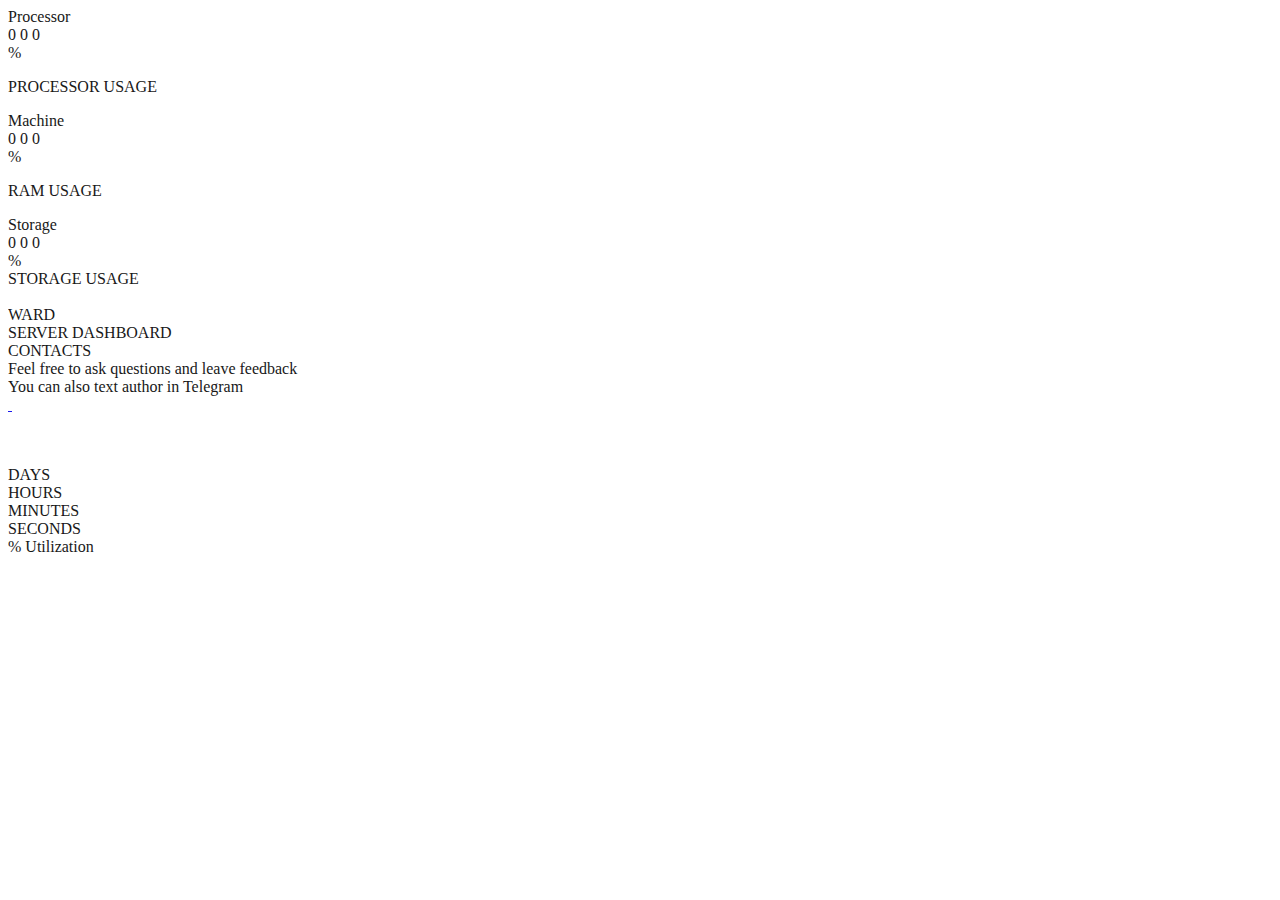
==== src/main/resources/templates/index.html @ 211b92ff "change background" ====
<!DOCTYPE html>
<html xmlns:th="http://www.thymeleaf.org" id="html" lang="en" th:attr="theme = ${theme}">

<head>
    <meta charset="UTF-8">
    <title th:text="${serverName}"></title>
    <link rel="shortcut icon" type="image/x-icon" th:href="@{/img/ico/favicon.ico}" />
    <link rel="stylesheet" type="text/css" th:href="@{/css/assets/bootstrap.min.css}" />
    <link rel="stylesheet" type="text/css" th:href="@{/css/animations.css}" />
    <link rel="stylesheet" type="text/css" th:href="@{/css/colors.css}" />
    <link rel="stylesheet" type="text/css" th:href="@{/css/dimensions.css}" />
    <link rel="stylesheet" type="text/css" th:href="@{/css/fonts.css}" />
    <link rel="stylesheet" type="text/css" th:href="@{/css/gradients.css}" />
    <link rel="stylesheet" type="text/css" th:href="@{/css/layout.css}" />
    <link rel="stylesheet" type="text/css" th:href="@{/css/shadows.css}" />
    <link rel="stylesheet" type="text/css" th:href="@{/css/themes.css}" />
    <script type="text/javascript" th:src="@{/js/assets/chart.min.js}"></script>
    <script type="text/javascript" th:src="@{/js/assets/three.min.js}"></script>
    <script type="text/javascript" th:src="@{/js/assets/vanta.min.js}"></script>
    <script type="text/javascript" th:src="@{/js/chart.js}"></script>
    <script type="text/javascript" th:src="@{/js/globals.js}"></script>
    <script type="text/javascript" th:src="@{/js/index.js}"></script>
    <script type="text/javascript" th:src="@{/js/labels.js}"></script>
    <script type="text/javascript" th:src="@{/js/jquery-3.7.1.min.js}"></script>
    <script type="text/javascript" th:inline="javascript"> globalsInitialization(); </script>
</head>

<body>
    <div class="container index" style="opacity: 0.9;">
        <div class="row">
            <div class="col-sm-12 col-md-6 col-lg-6 col-xl-4">
                <div class="card">
                    <div class="header">
                        <div class="hw-logo first"></div>
                        <div class="label-hw-info">
                            <div class="hw-type">Processor</div>
                            <div class="hw-name" th:text="${info.processor.name}"></div>
                        </div>
                    </div>
                    <div class="usage">
                        <div class="card-body-squares-grid first">
                            <div></div>
                            <div></div>
                            <div></div>
                        </div>
                        <div class="main-hw-info">
                            <div class="hw-usage">
                                <div class="usage-value">
                                    <span id="processor-hundreds" class="first">0</span>
                                    <span id="processor-tens" class="second">0</span>
                                    <span id="processor-ones" class="third">0</span>
                                </div>
                                <div class="usage-postfix">%</div>
                            </div>
                            <p class="info-label">PROCESSOR USAGE</p>
                            <div class="usage-underline first"></div>
                        </div>
                    </div>
                    <div class="footer first">
                        <div class="card-footer-dots-grid">
                            <div class="first">
                                <div class="inner-dot"></div>
                            </div>
                            <div class="second">
                                <div class="inner-dot"></div>
                            </div>
                            <div class="third">
                                <div class="inner-dot"></div>
                            </div>
                        </div>
                        <div class="detailed-hw-info">
                            <div class="first" th:text="${info.processor.coreCount}"></div>
                            <div id="currentClockSpeed" class="second" th:text="${info.processor.clockSpeed}"></div>
                            <div class="third" th:text="${info.processor.bitDepth}"></div>
                        </div>
                        <div class="dividers">
                            <div class="first"></div>
                            <div class="second"></div>
                        </div>
                    </div>
                </div>
            </div>
            <div class="col-sm-12 col-md-6 col-lg-6 col-xl-4">
                <div class="card">
                    <div class="header">
                        <div class="hw-logo second"></div>
                        <div class="label-hw-info">
                            <div class="hw-type">Machine</div>
                            <div class="hw-name" th:text="${info.machine.operatingSystem}"></div>
                        </div>
                    </div>
                    <div class="usage">
                        <div class="card-body-squares-grid second">
                            <div></div>
                            <div></div>
                            <div></div>
                        </div>
                        <div class="main-hw-info">
                            <div class="hw-usage">
                                <div class="usage-value">
                                    <span id="ram-hundreds" class="first">0</span>
                                    <span id="ram-tens" class="second">0</span>
                                    <span id="ram-ones" class="third">0</span>
                                </div>
                                <div class="usage-postfix">%</div>
                            </div>
                            <p class="info-label">RAM USAGE</p>
                            <div class="usage-underline second"></div>
                        </div>
                    </div>
                    <div class="footer second">
                        <div class="card-footer-dots-grid">
                            <div class="first">
                                <div class="inner-dot"></div>
                            </div>
                            <div class="second">
                                <div class="inner-dot"></div>
                            </div>
                            <div class="third">
                                <div class="inner-dot"></div>
                            </div>
                        </div>
                        <div class="detailed-hw-info">
                            <div class="first" th:text="${info.machine.totalRam}"></div>
                            <div class="second" th:text="${info.machine.ramTypeOrOSBitDepth}"></div>
                            <div id="currentProcCount" class="third" th:text="${info.machine.procCount}"></div>
                        </div>
                        <div class="dividers">
                            <div class="first"></div>
                            <div class="second"></div>
                        </div>
                    </div>
                </div>
            </div>
            <div class="col-sm-12 col-md-6 col-lg-6 col-xl-4">
                <div class="card">
                    <div class="header">
                        <div class="hw-logo third"></div>
                        <div class="label-hw-info">
                            <div class="hw-type">Storage</div>
                            <div class="hw-name" th:text="${info.storage.mainStorage}"></div>
                        </div>
                    </div>
                    <div class="usage">
                        <div class="card-body-squares-grid third">
                            <div></div>
                            <div></div>
                            <div></div>
                        </div>
                        <div class="main-hw-info">
                            <div class="hw-usage">
                                <div class="usage-value">
                                    <span id="storage-hundreds" class="first">0</span>
                                    <span id="storage-tens" class="second">0</span>
                                    <span id="storage-ones" class="third">0</span>
                                </div>
                                <div class="usage-postfix">%</div>
                            </div>
                            <div class="info-label">STORAGE USAGE</div>
                            <div class="usage-underline third"></div>
                        </div>
                    </div>
                    <div class="footer third">
                        <div class="card-footer-dots-grid">
                            <div class="first">
                                <div class="inner-dot"></div>
                            </div>
                            <div class="second">
                                <div class="inner-dot"></div>
                            </div>
                            <div class="third">
                                <div class="inner-dot"></div>
                            </div>
                        </div>
                        <div class="detailed-hw-info">
                            <div id="currentTotalStorage" class="first" th:text="${info.storage.total}"></div>
                            <div id="currentDiskCount" class="second" th:text="${info.storage.diskCount}"></div>
                            <div class="third" th:text="${info.storage.swapAmount}"></div>
                        </div>
                        <div class="dividers">
                            <div class="first"></div>
                            <div class="second"></div>
                        </div>
                    </div>
                </div>
            </div>
            <script type="text/javascript" th:inline="javascript"> labelsInitialization(); </script>
            <div class="col-sm-12 col-md-6 col-lg-6 col-xl-4 sm-hidden">
                <div class="card">
                    <div class="controls">
                        <img id="first-control" class="first" th:src=@{/img/controls/left.png} />
                        <img id="second-control" class="second" th:src=@{/img/controls/right.png} />
                    </div>
                    <div class="pages">
                        <div id="logo-page" class="first">
                            <div class="logo">WARD</div>
                            <div class="logo-description">SERVER DASHBOARD</div>
                        </div>
                        <div id="contacts-page" class="second">
                            <div class="contacts-label">CONTACTS</div>
                            <div class="contacts-description">
                                <div class="first">Feel free to ask questions and leave feedback</div>
                                <div class="second">You can also text author in Telegram</div>
                            </div>
                            <div class="contacts-links">
                                <a href="https://github.com/AntonyLeons/Ward">
                                    <img class="first" th:src=@{/img/links/github.png} />
                                </a>
                                <a href="https://t.me/leonsdev">
                                    <img class="second" th:src=@{/img/links/telegram.png} />
                                </a>
                            </div>
                        </div>
                    </div>
                    <div class="clouds">
                        <img id="cloud-left" class="first" th:src=@{/img/logo/clouds/left.png} />
                        <img id="cloud-right" class="second" th:src=@{/img/logo/clouds/right.png} />
                    </div>
                    <img class="background" th:src=@{/img/logo/background.png} />
                    <div class="uptime">
                        <div class="uptime-squares-grid">
                            <div class="first"></div>
                            <div class="second"></div>
                            <div class="third"></div>
                        </div>
                        <div class="uptime-rectangle-grid">
                            <div class="values-grid">
                                <div>
                                    <p id="uptime-days" th:text="${uptime.days}"></p>
                                </div>
                                <div>
                                    <p id="uptime-hours" th:text="${uptime.hours}"></p>
                                </div>
                                <div>
                                    <p id="uptime-minutes" th:text="${uptime.minutes}"></p>
                                </div>
                                <div>
                                    <p id="uptime-seconds" th:text="${uptime.seconds}"></p>
                                </div>
                            </div>
                            <div class="labels-grid">
                                <div>DAYS</div>
                                <div>HOURS</div>
                                <div>MINUTES</div>
                                <div>SECONDS</div>
                            </div>
                        </div>
                    </div>
                </div>
            </div>
            <div class="col-lg-12 col-xl-8 sm-hidden">
                <div class="card">
                    <div class="chart-label">% Utilization</div>
                    <div class="chart-triangle-grid">
                        <div id="processor-triangle" class="first"></div>
                        <div id="ram-triangle" class="second"></div>
                        <div id="storage-triangle" class="third"></div>
                    </div>
                    <div class="chart-rectangle-grid">
                        <div id="processor-rectangle" class="first"></div>
                        <div id="ram-rectangle" class="second"></div>
                        <div id="storage-rectangle" class="third"></div>
                    </div>
                    <div class="chart-container">
                        <canvas id="chart-body"></canvas>
                    </div>
                    <script type="text/javascript" th:inline="javascript"> chartInitialization(); </script>
                </div>
                <div id="project-version" class="text-center" th:text="${version}"></div>
            </div>
        </div>
    </div>
    <script type="text/javascript" th:inline="javascript"> indexInitialization(); </script>
</body>

</html>
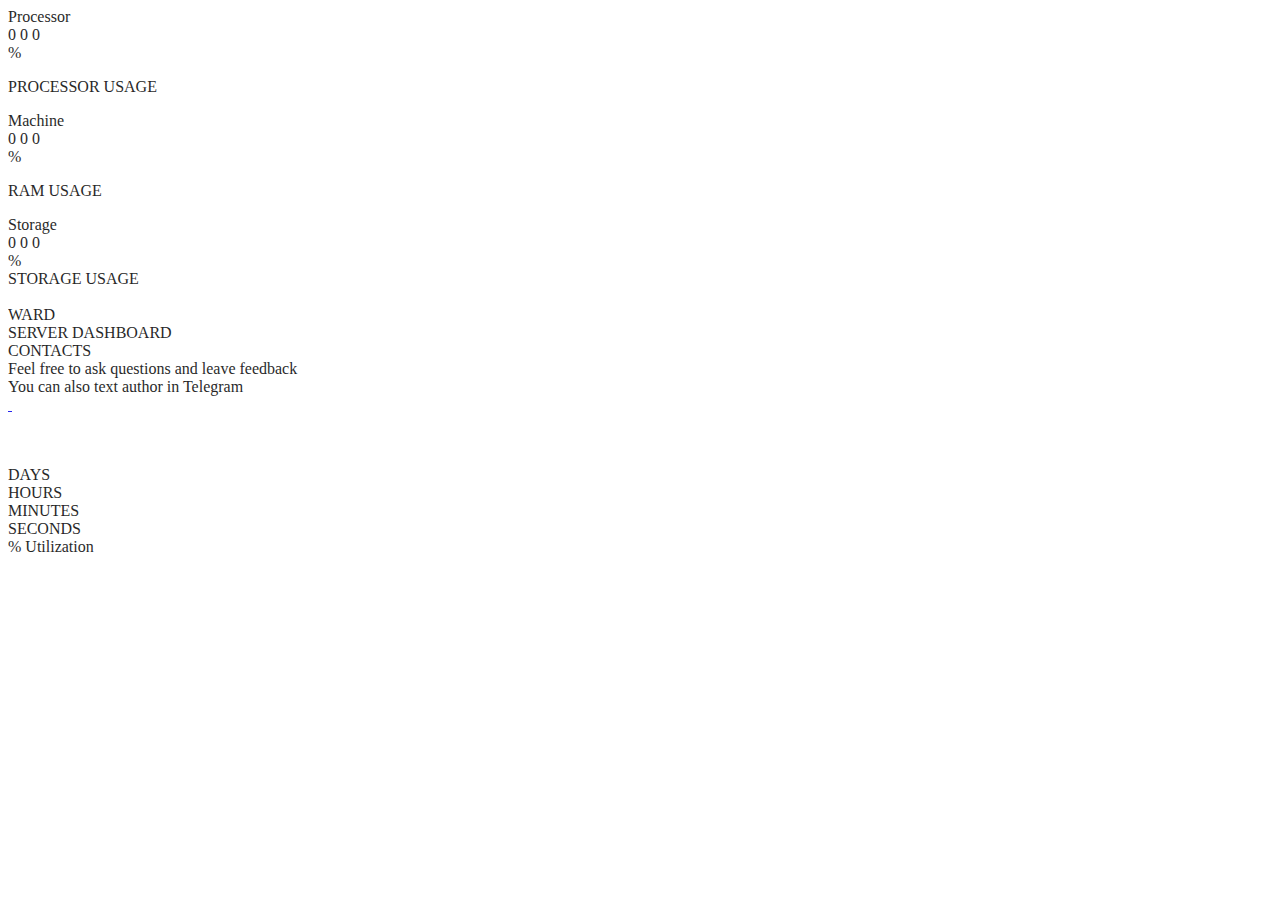
==== commit 34e98b43: "." ====
--- a/src/main/resources/templates/index.html
+++ b/src/main/resources/templates/index.html
@@ -26,7 +26,7 @@
 </head>
 
 <body>
-    <div class="container index" style="opacity: 0.9;">
+    <div class="container index" style="opacity: 0.85;">
         <div class="row">
             <div class="col-sm-12 col-md-6 col-lg-6 col-xl-4">
                 <div class="card">
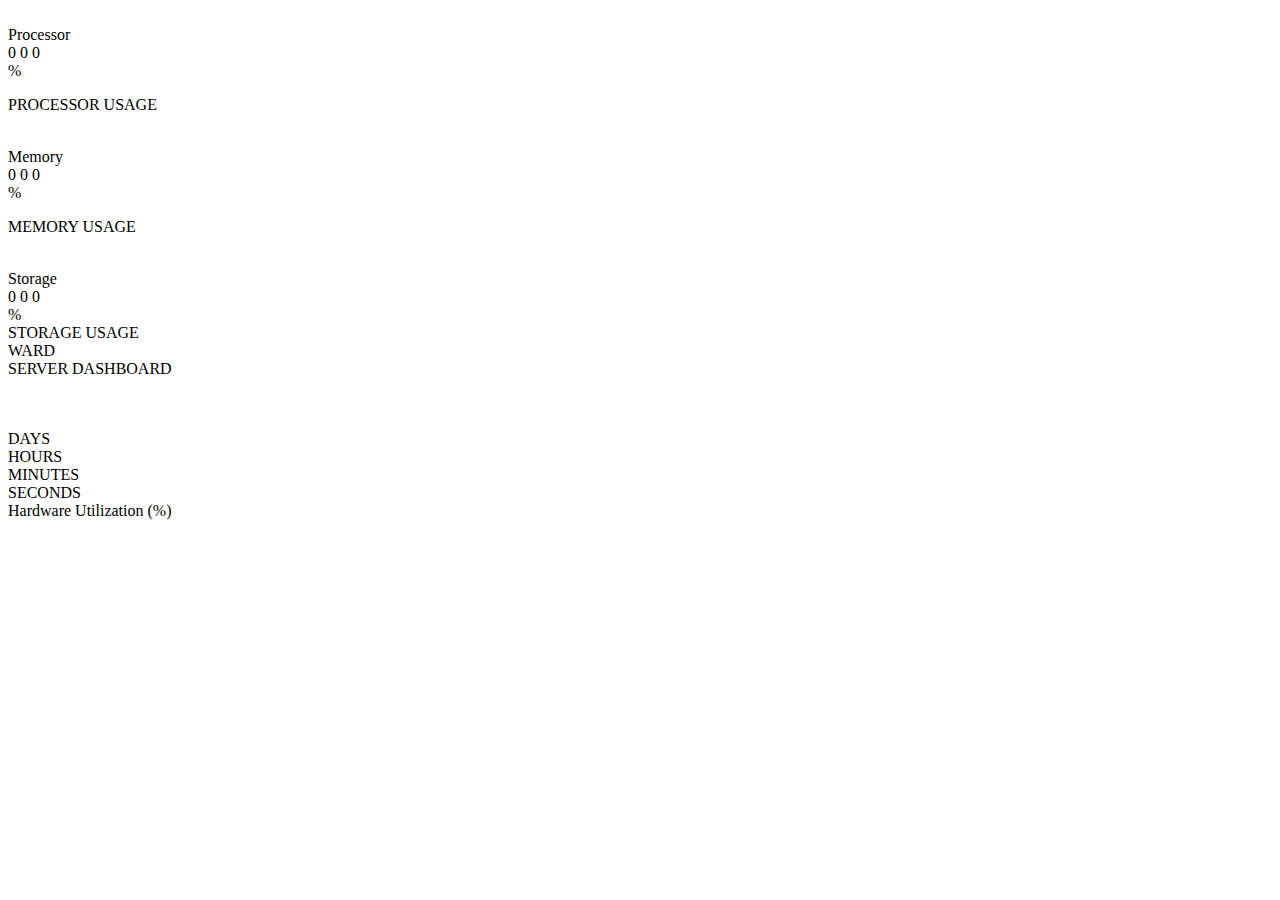
==== commit 5359f0c7: "." ====
--- a/src/main/resources/templates/index.html
+++ b/src/main/resources/templates/index.html
@@ -1,276 +1,197 @@
 <!DOCTYPE html>
-<html xmlns:th="http://www.thymeleaf.org" id="html" lang="en" th:attr="theme = ${theme}">
-
-<head>
-    <meta charset="UTF-8">
-    <title th:text="${serverName}"></title>
-    <link rel="shortcut icon" type="image/x-icon" th:href="@{/img/ico/favicon.ico}" />
-    <link rel="stylesheet" type="text/css" th:href="@{/css/assets/bootstrap.min.css}" />
-    <link rel="stylesheet" type="text/css" th:href="@{/css/animations.css}" />
-    <link rel="stylesheet" type="text/css" th:href="@{/css/colors.css}" />
-    <link rel="stylesheet" type="text/css" th:href="@{/css/dimensions.css}" />
-    <link rel="stylesheet" type="text/css" th:href="@{/css/fonts.css}" />
-    <link rel="stylesheet" type="text/css" th:href="@{/css/gradients.css}" />
-    <link rel="stylesheet" type="text/css" th:href="@{/css/layout.css}" />
-    <link rel="stylesheet" type="text/css" th:href="@{/css/shadows.css}" />
-    <link rel="stylesheet" type="text/css" th:href="@{/css/themes.css}" />
-    <script type="text/javascript" th:src="@{/js/assets/chart.min.js}"></script>
-    <script type="text/javascript" th:src="@{/js/assets/three.min.js}"></script>
-    <script type="text/javascript" th:src="@{/js/assets/vanta.min.js}"></script>
-    <script type="text/javascript" th:src="@{/js/chart.js}"></script>
-    <script type="text/javascript" th:src="@{/js/globals.js}"></script>
-    <script type="text/javascript" th:src="@{/js/index.js}"></script>
-    <script type="text/javascript" th:src="@{/js/labels.js}"></script>
-    <script type="text/javascript" th:src="@{/js/jquery-3.7.1.min.js}"></script>
-    <script type="text/javascript" th:inline="javascript"> globalsInitialization(); </script>
-</head>
-
-<body>
-    <div class="container index" style="opacity: 0.85;">
-        <div class="row">
-            <div class="col-sm-12 col-md-6 col-lg-6 col-xl-4">
-                <div class="card">
-                    <div class="header">
-                        <div class="hw-logo first"></div>
-                        <div class="label-hw-info">
-                            <div class="hw-type">Processor</div>
-                            <div class="hw-name" th:text="${info.processor.name}"></div>
-                        </div>
-                    </div>
-                    <div class="usage">
-                        <div class="card-body-squares-grid first">
-                            <div></div>
-                            <div></div>
-                            <div></div>
-                        </div>
-                        <div class="main-hw-info">
-                            <div class="hw-usage">
-                                <div class="usage-value">
-                                    <span id="processor-hundreds" class="first">0</span>
-                                    <span id="processor-tens" class="second">0</span>
-                                    <span id="processor-ones" class="third">0</span>
-                                </div>
-                                <div class="usage-postfix">%</div>
+<html xmlns:th = "http://www.thymeleaf.org" id = "html" lang = "en" th:attr = "theme = ${theme}, enableFog = ${enableFog}, backgroundColor = ${backgroundColor}">
+    <head>
+        <meta charset="UTF-8">
+        <title th:text="${serverName}"></title>
+        <link rel="shortcut icon" type="image/x-icon" th:href="@{/img/ico/favicon.ico}" />
+        <link rel="stylesheet" type="text/css" th:href="@{/css/assets/bootstrap.min.css}" />
+        <link rel="stylesheet" type="text/css" th:href="@{/css/animations.css}" />
+        <link rel="stylesheet" type="text/css" th:href="@{/css/colors.css}" />
+        <link rel="stylesheet" type="text/css" th:href="@{/css/dimensions.css}" />
+        <link rel="stylesheet" type="text/css" th:href="@{/css/fonts.css}" />
+        <link rel="stylesheet" type="text/css" th:href="@{/css/gradients.css}" />
+        <link rel="stylesheet" type="text/css" th:href="@{/css/layout.css}" />
+        <link rel="stylesheet" type="text/css" th:href="@{/css/shadows.css}" />
+        <link rel="stylesheet" type="text/css" th:href="@{/css/themes.css}" />
+        <script type="text/javascript" th:src="@{/js/assets/chart.min.js}"></script>
+        <script type="text/javascript" th:src="@{/js/assets/three.min.js}"></script>
+        <script type="text/javascript" th:src="@{/js/assets/vanta.min.js}"></script>
+        <script type="text/javascript" th:src="@{/js/chart.js}"></script>
+        <script type="text/javascript" th:src="@{/js/globals.js}"></script>
+        <script type="text/javascript" th:src="@{/js/index.js}"></script>
+        <script type="text/javascript" th:src="@{/js/labels.js}"></script>
+        <script type="text/javascript" th:src="@{/js/jquery-3.7.1.min.js}"></script>
+        <script type="text/javascript" th:inline="javascript"> globalsInitialization(); </script>
+    </head>
+    <body id = "background">
+        <script type = "text/javascript" th:inline = "javascript"> backgroundInitialization(); </script>
+        <div class = "container index">
+            <div class = "row">
+                <div class = "col-sm-12 col-md-6 col-lg-6 col-xl-4">
+                    <div class = "card">
+                        <div class = "header">
+                            <div class = "hw-logo first">
+                                <img class = "hardware-icon" th:src = "@{/img/icons/processor.png}" />
                             </div>
-                            <p class="info-label">PROCESSOR USAGE</p>
-                            <div class="usage-underline first"></div>
-                        </div>
-                    </div>
-                    <div class="footer first">
-                        <div class="card-footer-dots-grid">
-                            <div class="first">
-                                <div class="inner-dot"></div>
-                            </div>
-                            <div class="second">
-                                <div class="inner-dot"></div>
-                            </div>
-                            <div class="third">
-                                <div class="inner-dot"></div>
+                            <div class = "label-hw-info">
+                                <div class = "hw-type">Processor</div>
+                                <div class = "hw-name" th:text = "${info.processor.name}"></div>
                             </div>
                         </div>
-                        <div class="detailed-hw-info">
-                            <div class="first" th:text="${info.processor.coreCount}"></div>
-                            <div id="currentClockSpeed" class="second" th:text="${info.processor.clockSpeed}"></div>
-                            <div class="third" th:text="${info.processor.bitDepth}"></div>
-                        </div>
-                        <div class="dividers">
-                            <div class="first"></div>
-                            <div class="second"></div>
-                        </div>
-                    </div>
-                </div>
-            </div>
-            <div class="col-sm-12 col-md-6 col-lg-6 col-xl-4">
-                <div class="card">
-                    <div class="header">
-                        <div class="hw-logo second"></div>
-                        <div class="label-hw-info">
-                            <div class="hw-type">Machine</div>
-                            <div class="hw-name" th:text="${info.machine.operatingSystem}"></div>
-                        </div>
-                    </div>
-                    <div class="usage">
-                        <div class="card-body-squares-grid second">
-                            <div></div>
-                            <div></div>
-                            <div></div>
-                        </div>
-                        <div class="main-hw-info">
-                            <div class="hw-usage">
-                                <div class="usage-value">
-                                    <span id="ram-hundreds" class="first">0</span>
-                                    <span id="ram-tens" class="second">0</span>
-                                    <span id="ram-ones" class="third">0</span>
+                        <div class = "usage">
+                            <div class = "main-hw-info">
+                                <div class = "hw-usage">
+                                    <div class = "usage-value">
+                                        <span id = "processor-hundreds" class = "first">0</span>
+                                        <span id = "processor-tens" class = "second">0</span>
+                                        <span id = "processor-ones" class = "third">0</span>
+                                    </div>
+                                    <div class = "usage-postfix">%</div>
                                 </div>
-                                <div class="usage-postfix">%</div>
-                            </div>
-                            <p class="info-label">RAM USAGE</p>
-                            <div class="usage-underline second"></div>
-                        </div>
-                    </div>
-                    <div class="footer second">
-                        <div class="card-footer-dots-grid">
-                            <div class="first">
-                                <div class="inner-dot"></div>
-                            </div>
-                            <div class="second">
-                                <div class="inner-dot"></div>
-                            </div>
-                            <div class="third">
-                                <div class="inner-dot"></div>
+                                <p class = "info-label">PROCESSOR USAGE</p>
+                                <div class = "usage-underline first"></div>
                             </div>
                         </div>
-                        <div class="detailed-hw-info">
-                            <div class="first" th:text="${info.machine.totalRam}"></div>
-                            <div class="second" th:text="${info.machine.ramTypeOrOSBitDepth}"></div>
-                            <div id="currentProcCount" class="third" th:text="${info.machine.procCount}"></div>
-                        </div>
-                        <div class="dividers">
-                            <div class="first"></div>
-                            <div class="second"></div>
-                        </div>
-                    </div>
-                </div>
-            </div>
-            <div class="col-sm-12 col-md-6 col-lg-6 col-xl-4">
-                <div class="card">
-                    <div class="header">
-                        <div class="hw-logo third"></div>
-                        <div class="label-hw-info">
-                            <div class="hw-type">Storage</div>
-                            <div class="hw-name" th:text="${info.storage.mainStorage}"></div>
-                        </div>
-                    </div>
-                    <div class="usage">
-                        <div class="card-body-squares-grid third">
-                            <div></div>
-                            <div></div>
-                            <div></div>
-                        </div>
-                        <div class="main-hw-info">
-                            <div class="hw-usage">
-                                <div class="usage-value">
-                                    <span id="storage-hundreds" class="first">0</span>
-                                    <span id="storage-tens" class="second">0</span>
-                                    <span id="storage-ones" class="third">0</span>
-                                </div>
-                                <div class="usage-postfix">%</div>
+                        <div class = "footer first">
+                            <div class = "detailed-hw-info">
+                                <div class = "first" th:text = "${info.processor.coreCount}"></div>
+                                <div id = "currentClockSpeed" class = "second" th:text = "${info.processor.clockSpeed}"></div>
+                                <div class = "third" th:text = "${info.processor.bitDepth}"></div>
                             </div>
-                            <div class="info-label">STORAGE USAGE</div>
-                            <div class="usage-underline third"></div>
-                        </div>
-                    </div>
-                    <div class="footer third">
-                        <div class="card-footer-dots-grid">
-                            <div class="first">
-                                <div class="inner-dot"></div>
-                            </div>
-                            <div class="second">
-                                <div class="inner-dot"></div>
-                            </div>
-                            <div class="third">
-                                <div class="inner-dot"></div>
-                            </div>
-                        </div>
-                        <div class="detailed-hw-info">
-                            <div id="currentTotalStorage" class="first" th:text="${info.storage.total}"></div>
-                            <div id="currentDiskCount" class="second" th:text="${info.storage.diskCount}"></div>
-                            <div class="third" th:text="${info.storage.swapAmount}"></div>
-                        </div>
-                        <div class="dividers">
-                            <div class="first"></div>
-                            <div class="second"></div>
-                        </div>
-                    </div>
-                </div>
-            </div>
-            <script type="text/javascript" th:inline="javascript"> labelsInitialization(); </script>
-            <div class="col-sm-12 col-md-6 col-lg-6 col-xl-4 sm-hidden">
-                <div class="card">
-                    <div class="controls">
-                        <img id="first-control" class="first" th:src=@{/img/controls/left.png} />
-                        <img id="second-control" class="second" th:src=@{/img/controls/right.png} />
-                    </div>
-                    <div class="pages">
-                        <div id="logo-page" class="first">
-                            <div class="logo">WARD</div>
-                            <div class="logo-description">SERVER DASHBOARD</div>
-                        </div>
-                        <div id="contacts-page" class="second">
-                            <div class="contacts-label">CONTACTS</div>
-                            <div class="contacts-description">
-                                <div class="first">Feel free to ask questions and leave feedback</div>
-                                <div class="second">You can also text author in Telegram</div>
-                            </div>
-                            <div class="contacts-links">
-                                <a href="https://github.com/AntonyLeons/Ward">
-                                    <img class="first" th:src=@{/img/links/github.png} />
-                                </a>
-                                <a href="https://t.me/leonsdev">
-                                    <img class="second" th:src=@{/img/links/telegram.png} />
-                                </a>
-                            </div>
-                        </div>
-                    </div>
-                    <div class="clouds">
-                        <img id="cloud-left" class="first" th:src=@{/img/logo/clouds/left.png} />
-                        <img id="cloud-right" class="second" th:src=@{/img/logo/clouds/right.png} />
-                    </div>
-                    <img class="background" th:src=@{/img/logo/background.png} />
-                    <div class="uptime">
-                        <div class="uptime-squares-grid">
-                            <div class="first"></div>
-                            <div class="second"></div>
-                            <div class="third"></div>
-                        </div>
-                        <div class="uptime-rectangle-grid">
-                            <div class="values-grid">
-                                <div>
-                                    <p id="uptime-days" th:text="${uptime.days}"></p>
-                                </div>
-                                <div>
-                                    <p id="uptime-hours" th:text="${uptime.hours}"></p>
-                                </div>
-                                <div>
-                                    <p id="uptime-minutes" th:text="${uptime.minutes}"></p>
-                                </div>
-                                <div>
-                                    <p id="uptime-seconds" th:text="${uptime.seconds}"></p>
-                                </div>
-                            </div>
-                            <div class="labels-grid">
-                                <div>DAYS</div>
-                                <div>HOURS</div>
-                                <div>MINUTES</div>
-                                <div>SECONDS</div>
+                            <div class = "dividers">
+                                <div class = "first"></div>
+                                <div class = "second"></div>
                             </div>
                         </div>
                     </div>
                 </div>
-            </div>
-            <div class="col-lg-12 col-xl-8 sm-hidden">
-                <div class="card">
-                    <div class="chart-label">% Utilization</div>
-                    <div class="chart-triangle-grid">
-                        <div id="processor-triangle" class="first"></div>
-                        <div id="ram-triangle" class="second"></div>
-                        <div id="storage-triangle" class="third"></div>
+                <div class = "col-sm-12 col-md-6 col-lg-6 col-xl-4">
+                    <div class = "card">
+                        <div class = "header">
+                            <div class = "hw-logo second">
+                                <img class = "hardware-icon" th:src = "@{/img/icons/memory.png}" />
+                            </div>
+                            <div class = "label-hw-info">
+                                <div class = "hw-type">Memory</div>
+                                <div class = "hw-name" th:text = "${info.machine.operatingSystem}"></div>
+
+                            </div>
+                        </div>
+                        <div class = "usage">
+                            <div class = "main-hw-info">
+                                <div class = "hw-usage">
+                                    <div class = "usage-value">
+                                        <span id = "ram-hundreds" class = "first">0</span>
+                                        <span id = "ram-tens" class = "second">0</span>
+                                        <span id = "ram-ones" class = "third">0</span>
+                                    </div>
+                                    <div class = "usage-postfix">%</div>
+                                </div>
+                                <p class = "info-label">MEMORY USAGE</p>
+                                <div class = "usage-underline second"></div>
+                            </div>
+                        </div>
+                        <div class = "footer second">
+                            <div class = "detailed-hw-info">
+                                <div class = "first" th:text = "${info.machine.totalRam}"></div>
+                                <div class = "second" th:text = "${info.machine.ramTypeOrOSBitDepth}"></div>
+                                <div id = "currentProcCount" class = "third" th:text = "${info.machine.procCount}"></div>
+                            </div>
+                            <div class = "dividers">
+                                <div class = "first"></div>
+                                <div class = "second"></div>
+                            </div>
+                        </div>
                     </div>
-                    <div class="chart-rectangle-grid">
-                        <div id="processor-rectangle" class="first"></div>
-                        <div id="ram-rectangle" class="second"></div>
-                        <div id="storage-rectangle" class="third"></div>
+                </div>
+                <div class = "col-sm-12 col-md-6 col-lg-6 col-xl-4">
+                    <div class = "card">
+                        <div class = "header">
+                            <div class = "hw-logo third">
+                                <img class = "hardware-icon" th:src = "@{/img/icons/disk.png}" />
+                            </div>
+                            <div class = "label-hw-info">
+                                <div class = "hw-type">Storage</div>
+                             <div class = "hw-name" th:text = "${info.storage.mainStorage}"></div>
+                            </div>
+                        </div>
+                        <div class = "usage">
+                            <div class = "main-hw-info">
+                                <div class = "hw-usage">
+                                    <div class = "usage-value">
+                                        <span id = "storage-hundreds" class = "first">0</span>
+                                        <span id = "storage-tens" class = "second">0</span>
+                                        <span id = "storage-ones" class = "third">0</span>
+                                    </div>
+                                    <div class = "usage-postfix">%</div>
+                                </div>
+                                <div class = "info-label">STORAGE USAGE</div>
+                                <div class = "usage-underline third"></div>
+                            </div>
+                        </div>
+                        <div class = "footer third">
+                            <div class = "detailed-hw-info">
+                                <div id = "currentTotalStorage" class = "first" th:text = "${info.storage.total}"></div>
+                                <div id = "currentDiskCount" class = "second" th:text = "${info.storage.diskCount}"></div>
+                                <div class = "third" th:text = "${info.storage.swapAmount}"></div>
+                            </div>
+                            <div class = "dividers">
+                                <div class = "first"></div>
+                                <div class = "second"></div>
+                            </div>
+                        </div>
                     </div>
-                    <div class="chart-container">
-                        <canvas id="chart-body"></canvas>
+                </div>
+                <script type = "text/javascript" th:inline = "javascript"> labelsInitialization(); </script>
+                <div class = "col-sm-12 col-md-6 col-lg-6 col-xl-4 sm-hidden">
+                    <div class = "card">
+                        <div class = "logo">WARD</div>
+                        <div class = "logo-description">SERVER DASHBOARD</div>
+                        <div class = "clouds">
+                            <img id = "cloud-left" class = "first" th:src = @{/img/logo/clouds/left.png} />
+                            <img id = "cloud-right" class = "second" th:src = @{/img/logo/clouds/right.png} />
+                        </div>
+                        <img class = "background" th:src = @{/img/logo/background.png} />
+                        <div class = "uptime">
+                            <div class = "uptime-rectangle-grid">
+                                <div class = "values-grid">
+                                    <div><p id = "uptime-days" th:text = "${uptime.days}"></p></div>
+                                    <div><p id = "uptime-hours" th:text = "${uptime.hours}"></p></div>
+                                    <div><p id = "uptime-minutes" th:text = "${uptime.minutes}"></p></div>
+                                    <div><p id = "uptime-seconds" th:text = "${uptime.seconds}"></p></div>
+                                </div>
+                                <div class = "labels-grid">
+                                    <div>DAYS</div>
+                                    <div>HOURS</div>
+                                    <div>MINUTES</div>
+                                    <div>SECONDS</div>
+                                </div>
+                            </div>
+                        </div>
                     </div>
-                    <script type="text/javascript" th:inline="javascript"> chartInitialization(); </script>
                 </div>
-                <div id="project-version" class="text-center" th:text="${version}"></div>
+                <div class = "col-lg-12 col-xl-8 sm-hidden">
+                    <div class = "card">
+                        <div class = "chart-label">Hardware Utilization (%)</div>
+                        <div class = "chart-triangle-grid">
+                            <div id = "processor-triangle" class = "first"></div>
+                            <div id = "ram-triangle" class = "second"></div>
+                            <div id = "storage-triangle" class = "third"></div>
+                        </div>
+                        <div class = "chart-rectangle-grid">
+                            <div id = "processor-rectangle" class = "first"></div>
+                            <div id = "ram-rectangle" class = "second"></div>
+                            <div id = "storage-rectangle" class = "third"></div>
+                        </div>
+                        <div class = "chart-container">
+                            <canvas id = "chart-body"></canvas>
+                        </div>
+                        <script type = "text/javascript" th:inline = "javascript"> chartInitialization(); </script>
+                    </div>
+                    <div id = "project-version" class = "text-center" th:text = "${version}"></div>
+                </div>
             </div>
         </div>
-    </div>
-    <script type="text/javascript" th:inline="javascript"> indexInitialization(); </script>
-</body>
-
+        <script type = "text/javascript" th:inline = "javascript"> indexInitialization(); </script>
+    </body>
 </html>